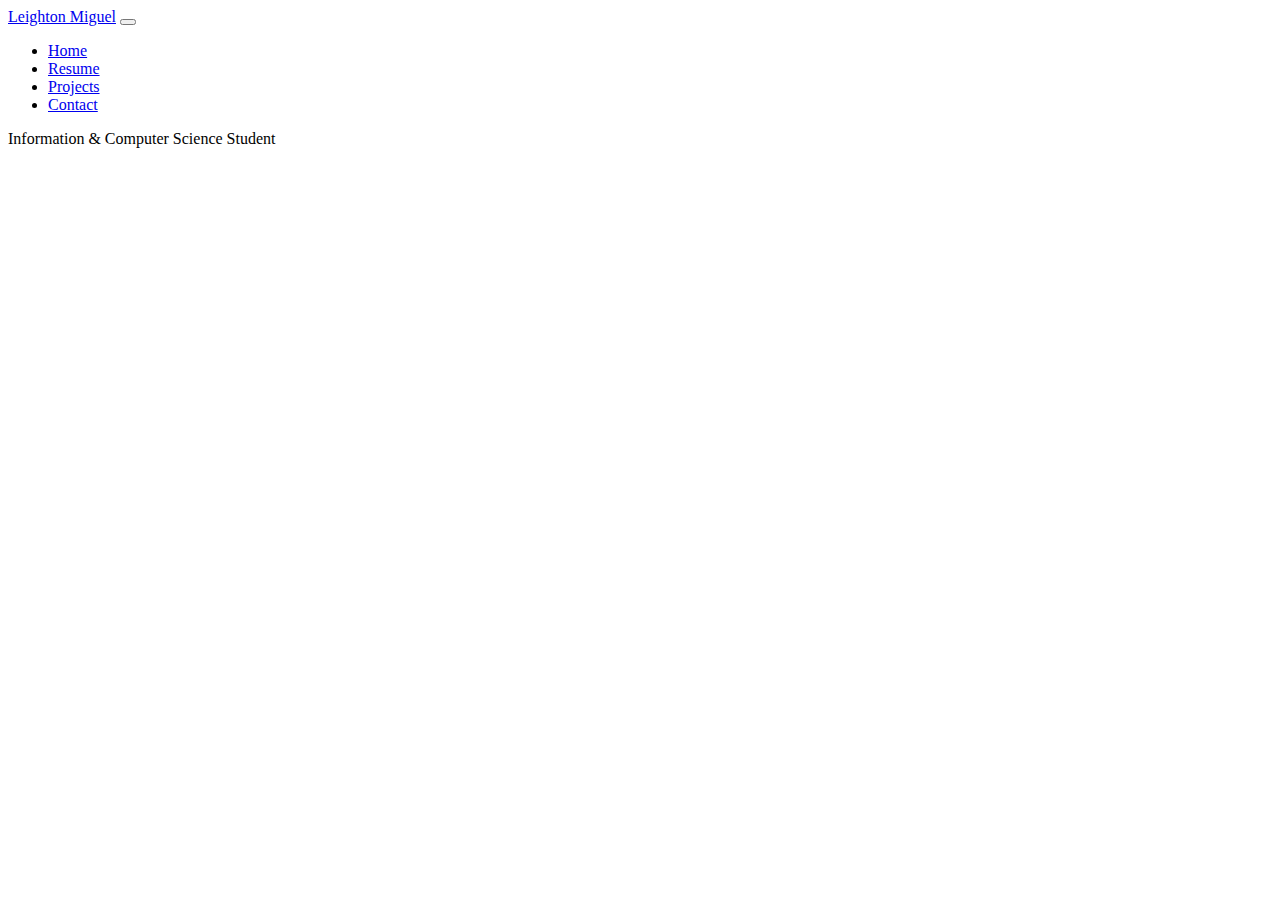
==== contact.html @ 05daa7a9 "first commit, get color schee right on header" ====
<!DOCTYPE html>
<html lang="en">


<head>
  <meta charset="UTF-8">
  <meta name="viewport" content="width=device-width, initial-scale=1.0">
  <title>Contact</title>
  <link rel="preconnect" href="https://fonts.googleapis.com">
  <link rel="preconnect" href="https://fonts.gstatic.com" crossorigin>
  <link href="https://fonts.googleapis.com/css2?family=Montserrat:ital,wght@0,100;0,300;0,400;1,300&display=swap" rel="stylesheet">
  <link href="https://cdn.jsdelivr.net/npm/bootstrap@5.3.1/dist/css/bootstrap.min.css" rel="stylesheet" integrity="sha384-4bw+/aepP/YC94hEpVNVgiZdgIC5+VKNBQNGCHeKRQN+PtmoHDEXuppvnDJzQIu9" crossorigin="anonymous">
</head>


  

<body>
  <!-- HEADER -->
  <div class="navbar navbar-expand-md navbar-dark bg-dark">
    <div class="container">
      <a href="index.html" class="navbar-brand"> Leighton Miguel</a>
      <button class="navbar-toggler" data-bs-toggle = "collapse"
      data-bs-target = "#nav" aria-controls = "nav" aria-label=
      "Expand Navigation">
        <span class="navbar-toggler-icon"></span>
  
      </button>
      <div class= "collapse navbar-collapse"  id="nav">
        <ul class="navbar-nav navbar-right">
            <li class="nav-item">
              <a href= "index.html" class="nav-link">Home</a>
            </li>
            <li class="nav-item">
              <a href= "resume.html" class="nav-link">Resume </a>
            </li>
            <li class="nav-item">
              <a href= "projects.html" class="nav-link"> Projects</a>
            </li>
            <li class="nav-item">
              <a href= "contact.html" class="nav-link"> Contact</a>
            </li>
          
          </ul>
      </div>
      <span class="navbar-text">
       Information & Computer Science Student
      </span>
        
    </div>
    <script src="https://cdn.jsdelivr.net/npm/bootstrap@5.3.1/dist/js/bootstrap.bundle.min.js" integrity="sha384-HwwvtgBNo3bZJJLYd8oVXjrBZt8cqVSpeBNS5n7C8IVInixGAoxmnlMuBnhbgrkm" crossorigin="anonymous"></script>
  </div>



  
</body>


</html>
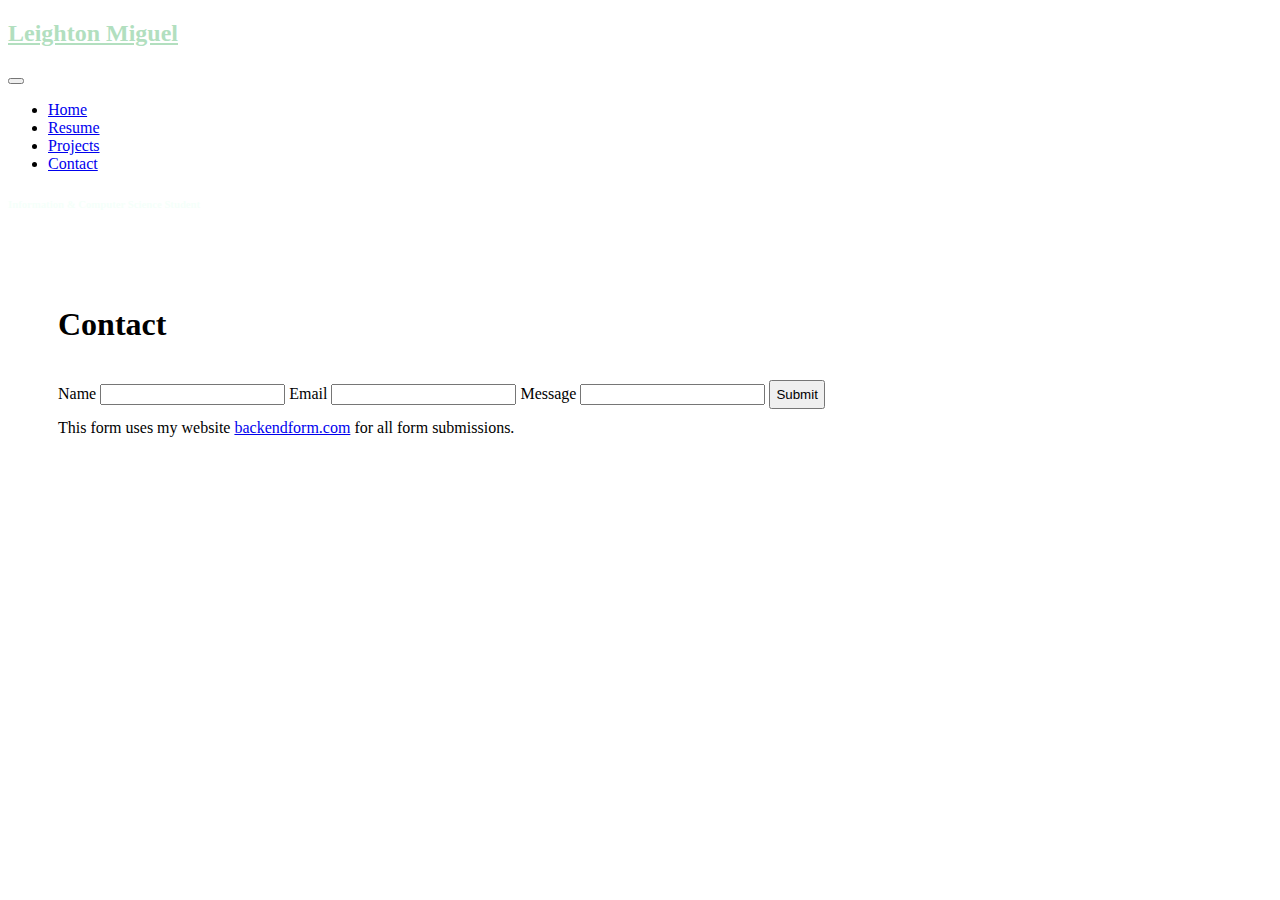
==== commit c34c4752: "finished contact and projects, need to add contact info somewhere" ====
--- a/contact.html
+++ b/contact.html
@@ -17,9 +17,9 @@
 
 <body>
   <!-- HEADER -->
-  <div class="navbar navbar-expand-md navbar-dark bg-dark">
+  <div class="navbar navbar-expand-lg navbar-dark  bg-dark">
     <div class="container">
-      <a href="index.html" class="navbar-brand"> Leighton Miguel</a>
+      <a href="index.html" class="navbar-brand" style="color: #B2DFBF;"><h2>Leighton Miguel</h2></a>
       <button class="navbar-toggler" data-bs-toggle = "collapse"
       data-bs-target = "#nav" aria-controls = "nav" aria-label=
       "Expand Navigation">
@@ -43,17 +43,45 @@
           
           </ul>
       </div>
-      <span class="navbar-text">
-       Information & Computer Science Student
+      <span class="navbar-text" style="color: mintcream;">
+        <h6>
+          Information & Computer Science Student
+        </h6>
       </span>
         
     </div>
-    <script src="https://cdn.jsdelivr.net/npm/bootstrap@5.3.1/dist/js/bootstrap.bundle.min.js" integrity="sha384-HwwvtgBNo3bZJJLYd8oVXjrBZt8cqVSpeBNS5n7C8IVInixGAoxmnlMuBnhbgrkm" crossorigin="anonymous"></script>
+    
   </div>
 
 
+  <div class="container" style="padding: 50px;">
+    <div class="jumbotron">
+      <h1> Contact</h1>
+    </div>
+    <!-- <form action="https://backendform.com/sendform.php/leightonmiguelweb@gmail.com" method = "post" > -->
+    <form action="https://backendform.com/sendform.php/leightonmiguelweb@gmail.com" method = "get" >
+      <label for="name" class="form-label">Name</label>
+      <input type = text name="name" id="name" class="form-control" >
+      <label for="email" class="form-label">Email</label>
+      <input type = email name="email" id="email" class="form-control" >
+      <label for="message" class="form-label">Message</label>
+      <input type = text name="message" id="message" class="form-control" >
+      <!-- <button type=submit class="btn btn-primary mb-2" style= "margin-top: 15px; padding: 5px;">Submit</button> -->
+      <button type="submit" class="btn btn-dark" style= "margin-top: 15px; padding: 5px;">Submit</button>
+      <input type=hidden name="fromwebsite" value="portolio website">
 
+      <input name="redirect" value=https://leightonmiguel.com style="display: none;">
+    
+
+    </form>
+    <div style="margin-top: 10px;">
+      This form uses my website <a href="https://backendform.com">backendform.com</a> for all form submissions.
+    </div>
+    
+    
+  </div>
   
+  <script src="https://cdn.jsdelivr.net/npm/bootstrap@5.3.1/dist/js/bootstrap.bundle.min.js" integrity="sha384-HwwvtgBNo3bZJJLYd8oVXjrBZt8cqVSpeBNS5n7C8IVInixGAoxmnlMuBnhbgrkm" crossorigin="anonymous"></script>
 </body>
 
 
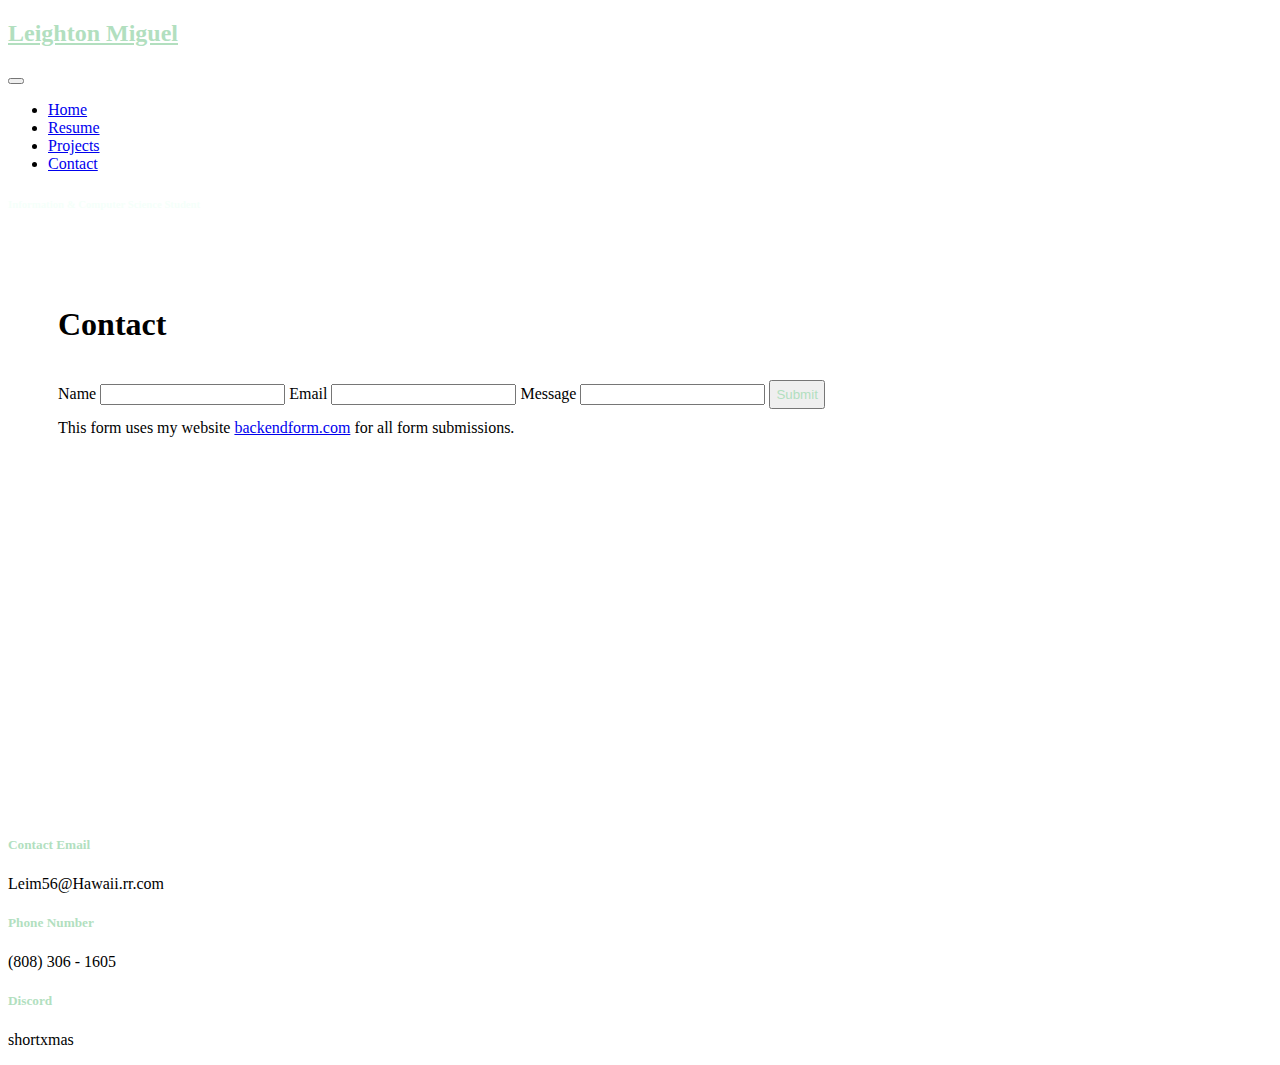
==== commit 2fbbbc90: "added footer and fixed resume details" ====
--- a/contact.html
+++ b/contact.html
@@ -10,6 +10,7 @@
   <link rel="preconnect" href="https://fonts.gstatic.com" crossorigin>
   <link href="https://fonts.googleapis.com/css2?family=Montserrat:ital,wght@0,100;0,300;0,400;1,300&display=swap" rel="stylesheet">
   <link href="https://cdn.jsdelivr.net/npm/bootstrap@5.3.1/dist/css/bootstrap.min.css" rel="stylesheet" integrity="sha384-4bw+/aepP/YC94hEpVNVgiZdgIC5+VKNBQNGCHeKRQN+PtmoHDEXuppvnDJzQIu9" crossorigin="anonymous">
+  
 </head>
 
 
@@ -67,7 +68,7 @@
       <label for="message" class="form-label">Message</label>
       <input type = text name="message" id="message" class="form-control" >
       <!-- <button type=submit class="btn btn-primary mb-2" style= "margin-top: 15px; padding: 5px;">Submit</button> -->
-      <button type="submit" class="btn btn-dark" style= "margin-top: 15px; padding: 5px;">Submit</button>
+      <button type="submit" class="btn btn-dark" style= "margin-top: 15px; padding: 5px; color: #B2DFBF">Submit</button>
       <input type=hidden name="fromwebsite" value="portolio website">
 
       <input name="redirect" value=https://leightonmiguel.com style="display: none;">
@@ -80,6 +81,31 @@
     
     
   </div>
+
+  
+
+
+
+  <footer class="bg-dark text-light py-4" style="margin-top: 350px;">
+    <div class="container">
+      <div class="row">
+        <div class="col-md-5">
+          <h5 style="color: #B2DFBF;">Contact Email</h5>
+          <p>Leim56@Hawaii.rr.com</p>
+        </div>
+        <div class="col-md-5">
+          <h5 style="color: #B2DFBF;">Phone Number</h5>
+          <p>(808) 306 - 1605</p>
+        </div>
+        <div class="col-md-2">
+          <h5 style="color: #B2DFBF;">Discord</h5>
+          <p>shortxmas</p>
+        </div>
+      </div>
+    </div>
+  </footer>
+  
+
   
   <script src="https://cdn.jsdelivr.net/npm/bootstrap@5.3.1/dist/js/bootstrap.bundle.min.js" integrity="sha384-HwwvtgBNo3bZJJLYd8oVXjrBZt8cqVSpeBNS5n7C8IVInixGAoxmnlMuBnhbgrkm" crossorigin="anonymous"></script>
 </body>
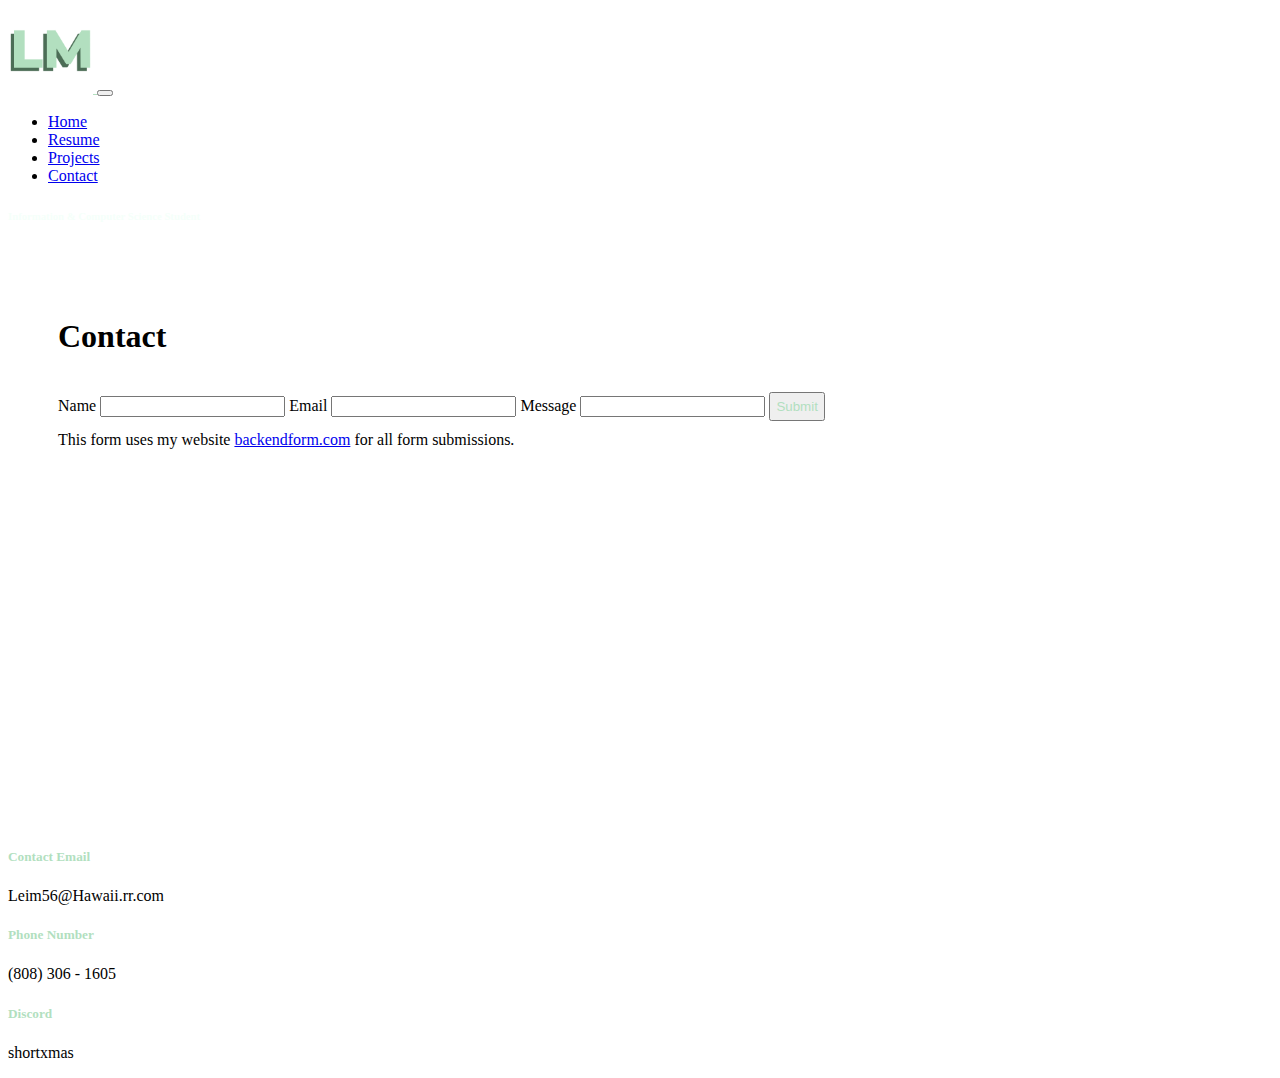
==== commit 86aee88b: "finished, might change buttons on home page" ====
--- a/contact.html
+++ b/contact.html
@@ -20,7 +20,10 @@
   <!-- HEADER -->
   <div class="navbar navbar-expand-lg navbar-dark  bg-dark">
     <div class="container">
-      <a href="index.html" class="navbar-brand" style="color: #B2DFBF;"><h2>Leighton Miguel</h2></a>
+      <a href="index.html" class="navbar-brand" style="color: #B2DFBF;">
+        <img src="images/logoletters4.png" width="85" class="d-inline-block align-top" alt="">
+        
+      </a>
       <button class="navbar-toggler" data-bs-toggle = "collapse"
       data-bs-target = "#nav" aria-controls = "nav" aria-label=
       "Expand Navigation">
